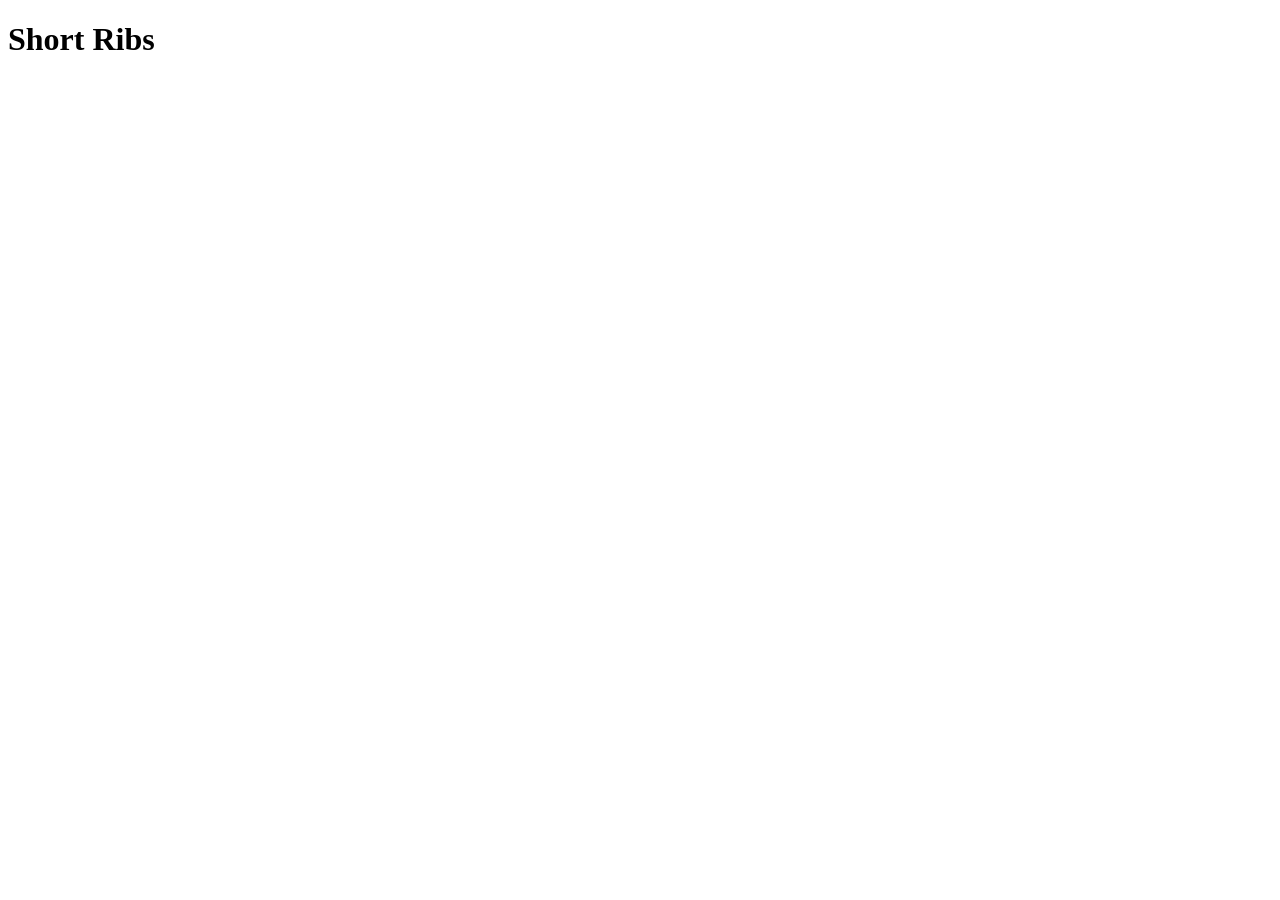
==== recipes/shortrib.html @ 6d40a011 "setup of codebase" ====
<!DOCTYPE html>
<html lang="en">
<head>
    <meta charset="UTF-8">
    <meta name="viewport" content="width=device-width, initial-scale=1.0">
    <title>Short-ribs</title>
</head>
<body>
    <h1>Short Ribs</h1>
    
</body>
</html>
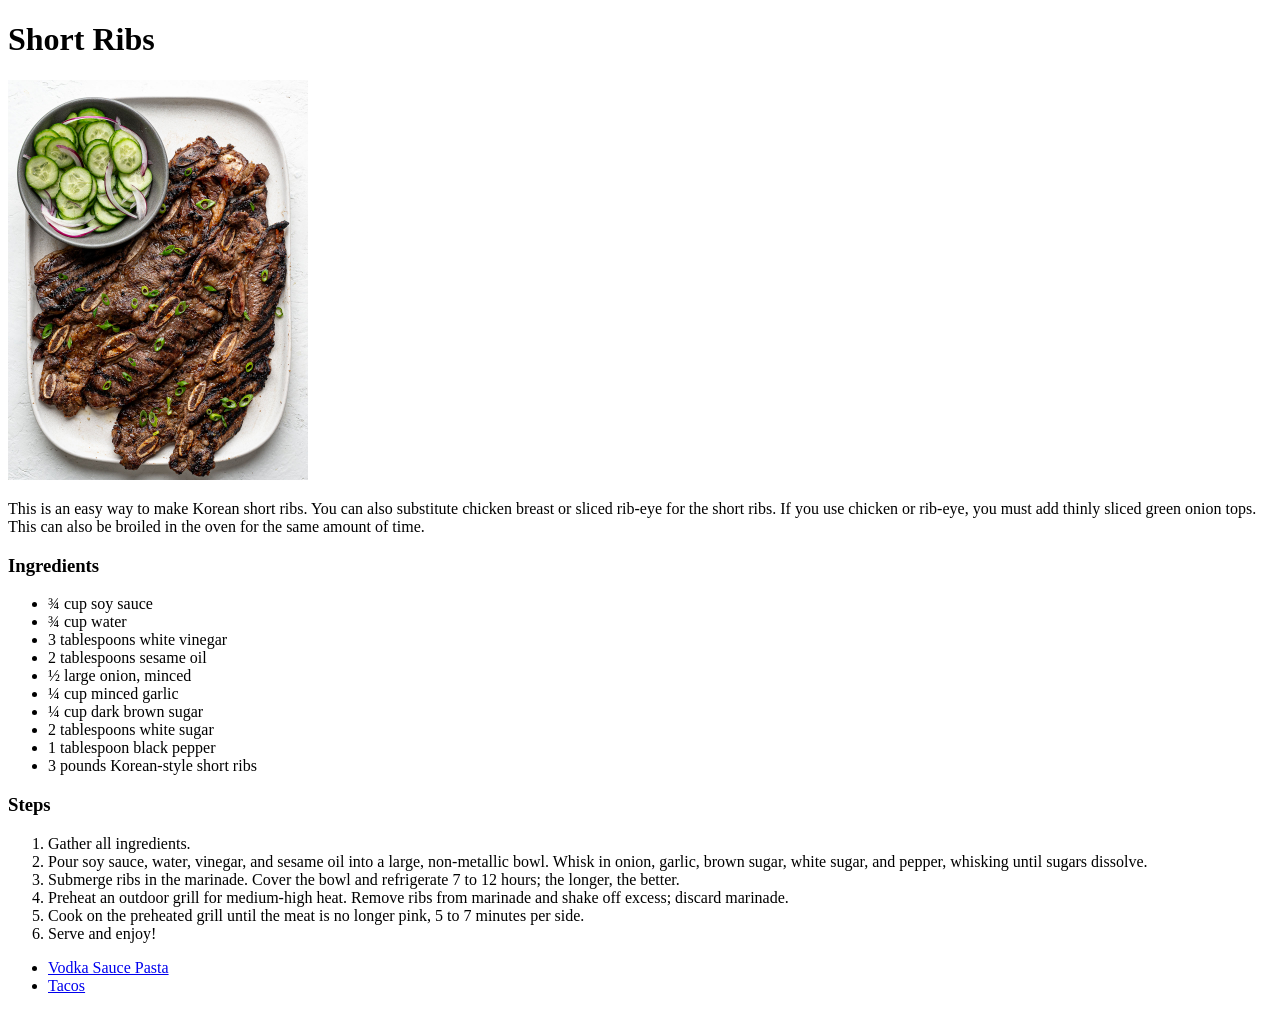
==== commit 1e0779f3: "Repices pages completed" ====
--- a/recipes/shortrib.html
+++ b/recipes/shortrib.html
@@ -7,6 +7,37 @@
 </head>
 <body>
     <h1>Short Ribs</h1>
-    
+    <img src="/recipes/img/Korean-Short-Ribs-2064.jpg" alt="Short-Ribs" width="300px">
+    <p>This is an easy way to make Korean short ribs. You can also substitute chicken breast or sliced rib-eye for the short ribs. If you use chicken or rib-eye, you must add thinly sliced green onion tops. This can also be broiled in the oven for the same amount of time.</p>
+
+
+    <h3>Ingredients</h3>
+    <ul>
+        <li>¾ cup soy sauce</li>
+        <li>¾ cup water</li>
+        <li>3 tablespoons white vinegar</li>
+        <li>2 tablespoons sesame oil</li>
+        <li>½ large onion, minced</li>
+        <li>¼ cup minced garlic</li>
+        <li>¼ cup dark brown sugar</li>
+        <li>2 tablespoons white sugar</li>
+        <li>1 tablespoon black pepper</li>
+        <li>3 pounds Korean-style short ribs</li>
+        
+    </ul>
+    <h3>Steps</h3>
+    <ol>
+        <li>Gather all ingredients.</li>
+        <li>Pour soy sauce, water, vinegar, and sesame oil into a large, non-metallic bowl. Whisk in onion, garlic, brown sugar, white sugar, and pepper, whisking until sugars dissolve.</li>
+        <li>Submerge ribs in the marinade. Cover the bowl and refrigerate 7 to 12 hours; the longer, the better.</li>
+        <li>Preheat an outdoor grill for medium-high heat. Remove ribs from marinade and shake off excess; discard marinade.</li>
+        <li>Cook on the preheated grill until the meat is no longer pink, 5 to 7 minutes per side.</li>
+        <li>Serve and enjoy!</li>
+    </ol>
+
+    <ul>
+        <li><a href="/recipes/vodkapasta.html">Vodka Sauce Pasta</a></li>
+        <li><a href="/recipes/tacos.html">Tacos</a></li>
+    </ul>
 </body>
 </html>
